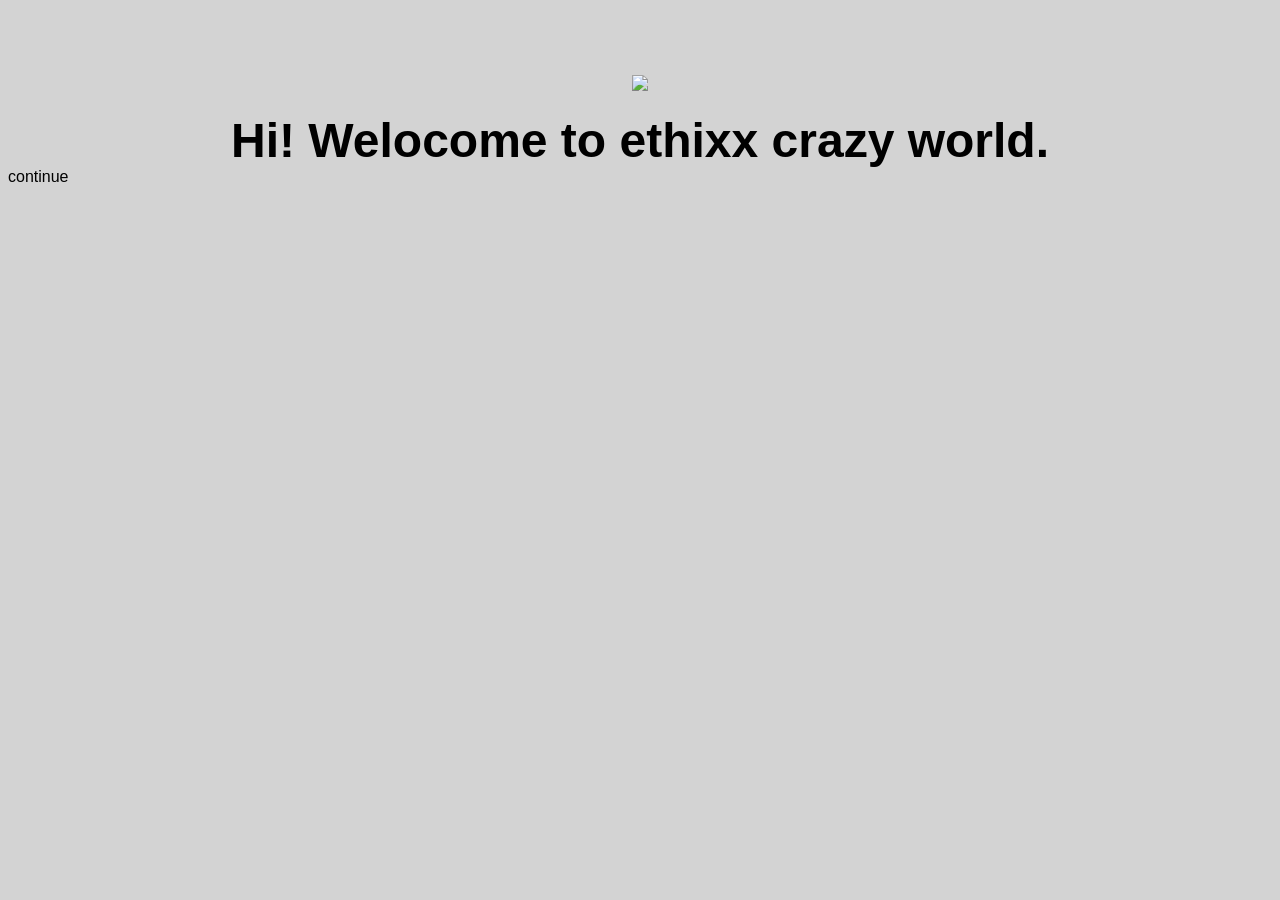
==== ui/home.html @ 85151f98 "Rename home.html to ui/home.html" ====
<!doctype html>
<html>
    <head>
        <link href="/ui/style.css" rel="stylesheet" />
    </head>
    <body>
        <div class="center">
            <img src="/ui/madi.png" class="img-medium"/>
        </div>
        <br>
        <div class="center text-big bold">
            Hi! Welocome to ethixx crazy world.
        </div>
        <href>continue</href>
        <script type="text/javascript" src="/ui/main.js">
        </script>
    </body>
</html>
---- ui/style.css ----
body {
    font-family: sans-serif;
    background-color: lightgrey;
    margin-top: 75px;
}

.center {
    text-align: center;
}

.text-big {
    font-size: 300%;
}

.bold {
    font-weight: bold;
}

.img-medium {
    height: 300px;
}
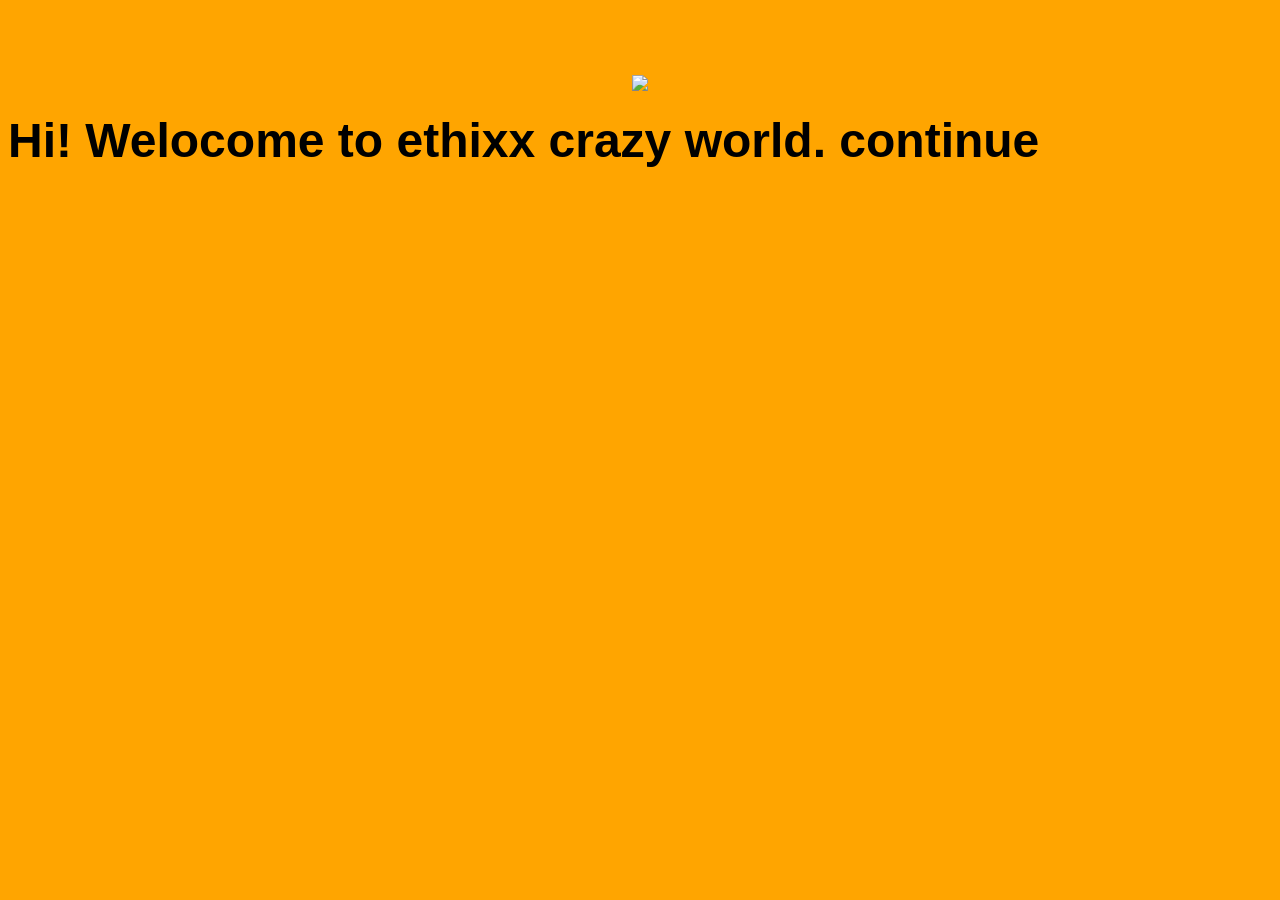
==== commit 69cc2ab8: "[imad-console] Updates ui/home.html" ====
--- a/ui/home.html
+++ b/ui/home.html
@@ -8,6 +8,8 @@
             <img src="/ui/madi.png" class="img-medium"/>
         </div>
         <br>
+        </hr>
+        <a 
         <div class="center text-big bold">
             Hi! Welocome to ethixx crazy world.
         </div>
--- a/ui/style.css
+++ b/ui/style.css
@@ -1,6 +1,6 @@
 body {
     font-family: sans-serif;
-    background-color: lightgrey;
+    background-color: orange;
     margin-top: 75px;
 }
 
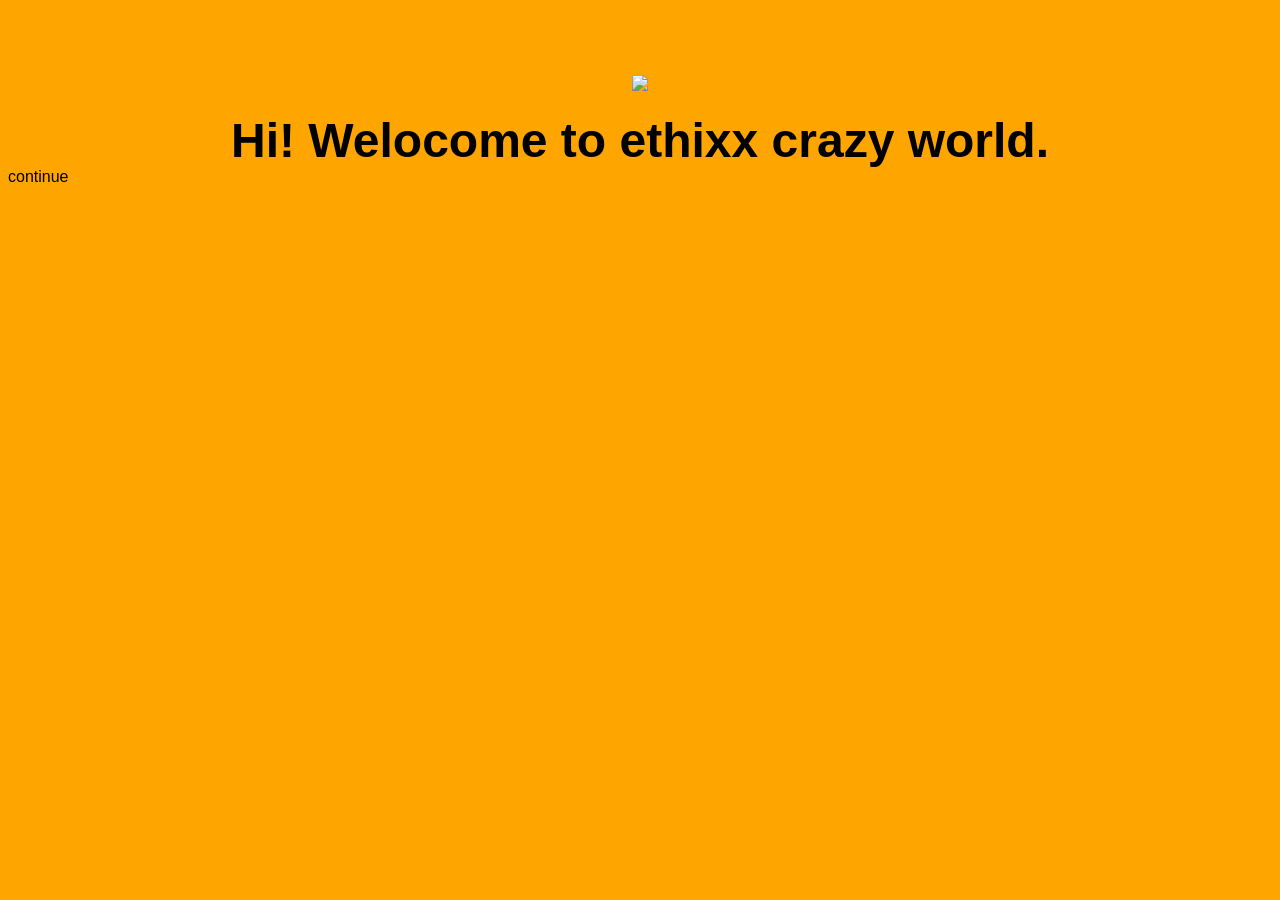
==== commit acbcddc7: "[imad-console] Updates ui/home.html" ====
--- a/ui/home.html
+++ b/ui/home.html
@@ -8,8 +8,8 @@
             <img src="/ui/madi.png" class="img-medium"/>
         </div>
         <br>
-        </hr>
-        <a 
+        
+        
         <div class="center text-big bold">
             Hi! Welocome to ethixx crazy world.
         </div>
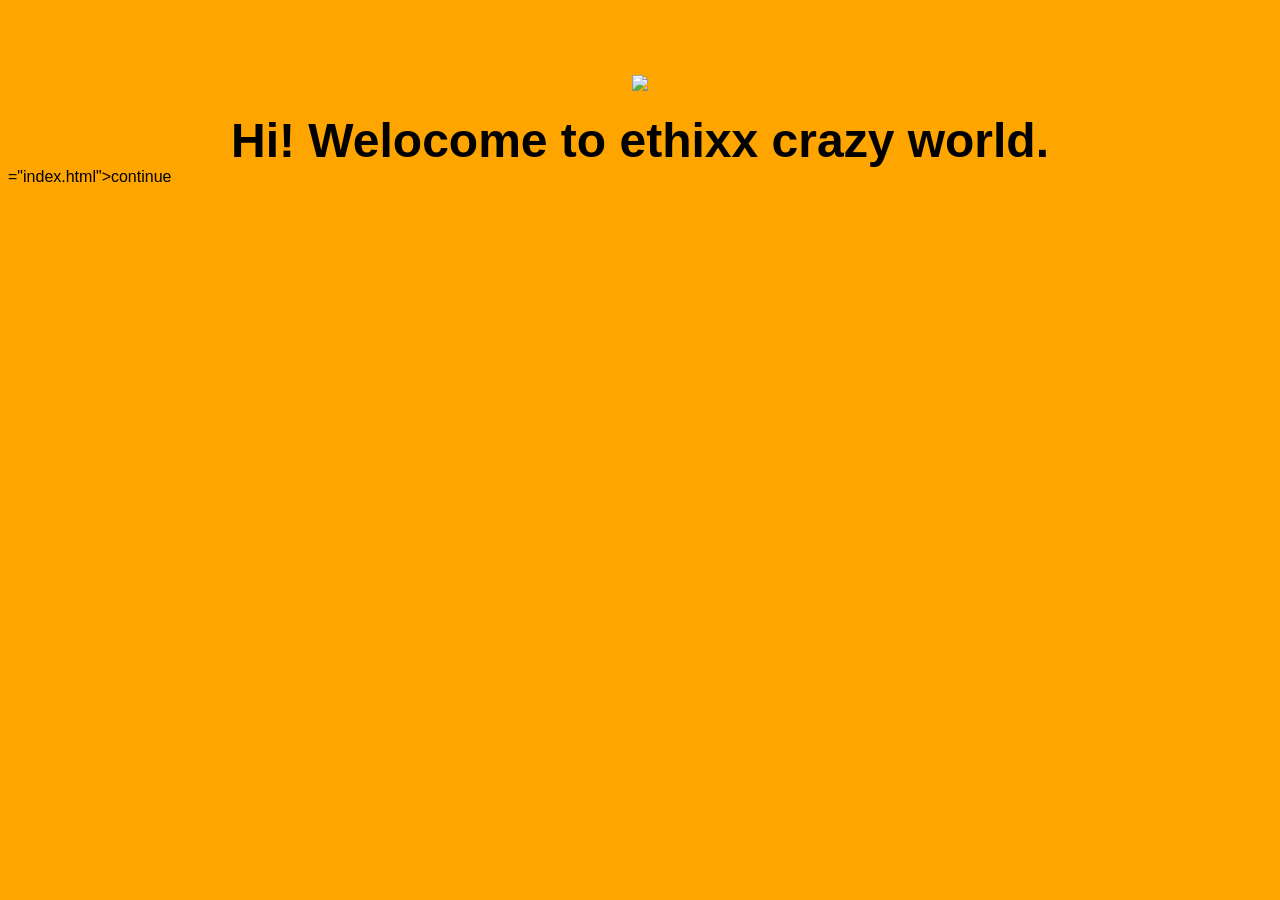
==== commit 8e660816: "[imad-console] Updates ui/home.html" ====
--- a/ui/home.html
+++ b/ui/home.html
@@ -13,7 +13,7 @@
         <div class="center text-big bold">
             Hi! Welocome to ethixx crazy world.
         </div>
-        <href>continue</href>
+        <href>="index.html">continue</href>
         <script type="text/javascript" src="/ui/main.js">
         </script>
     </body>
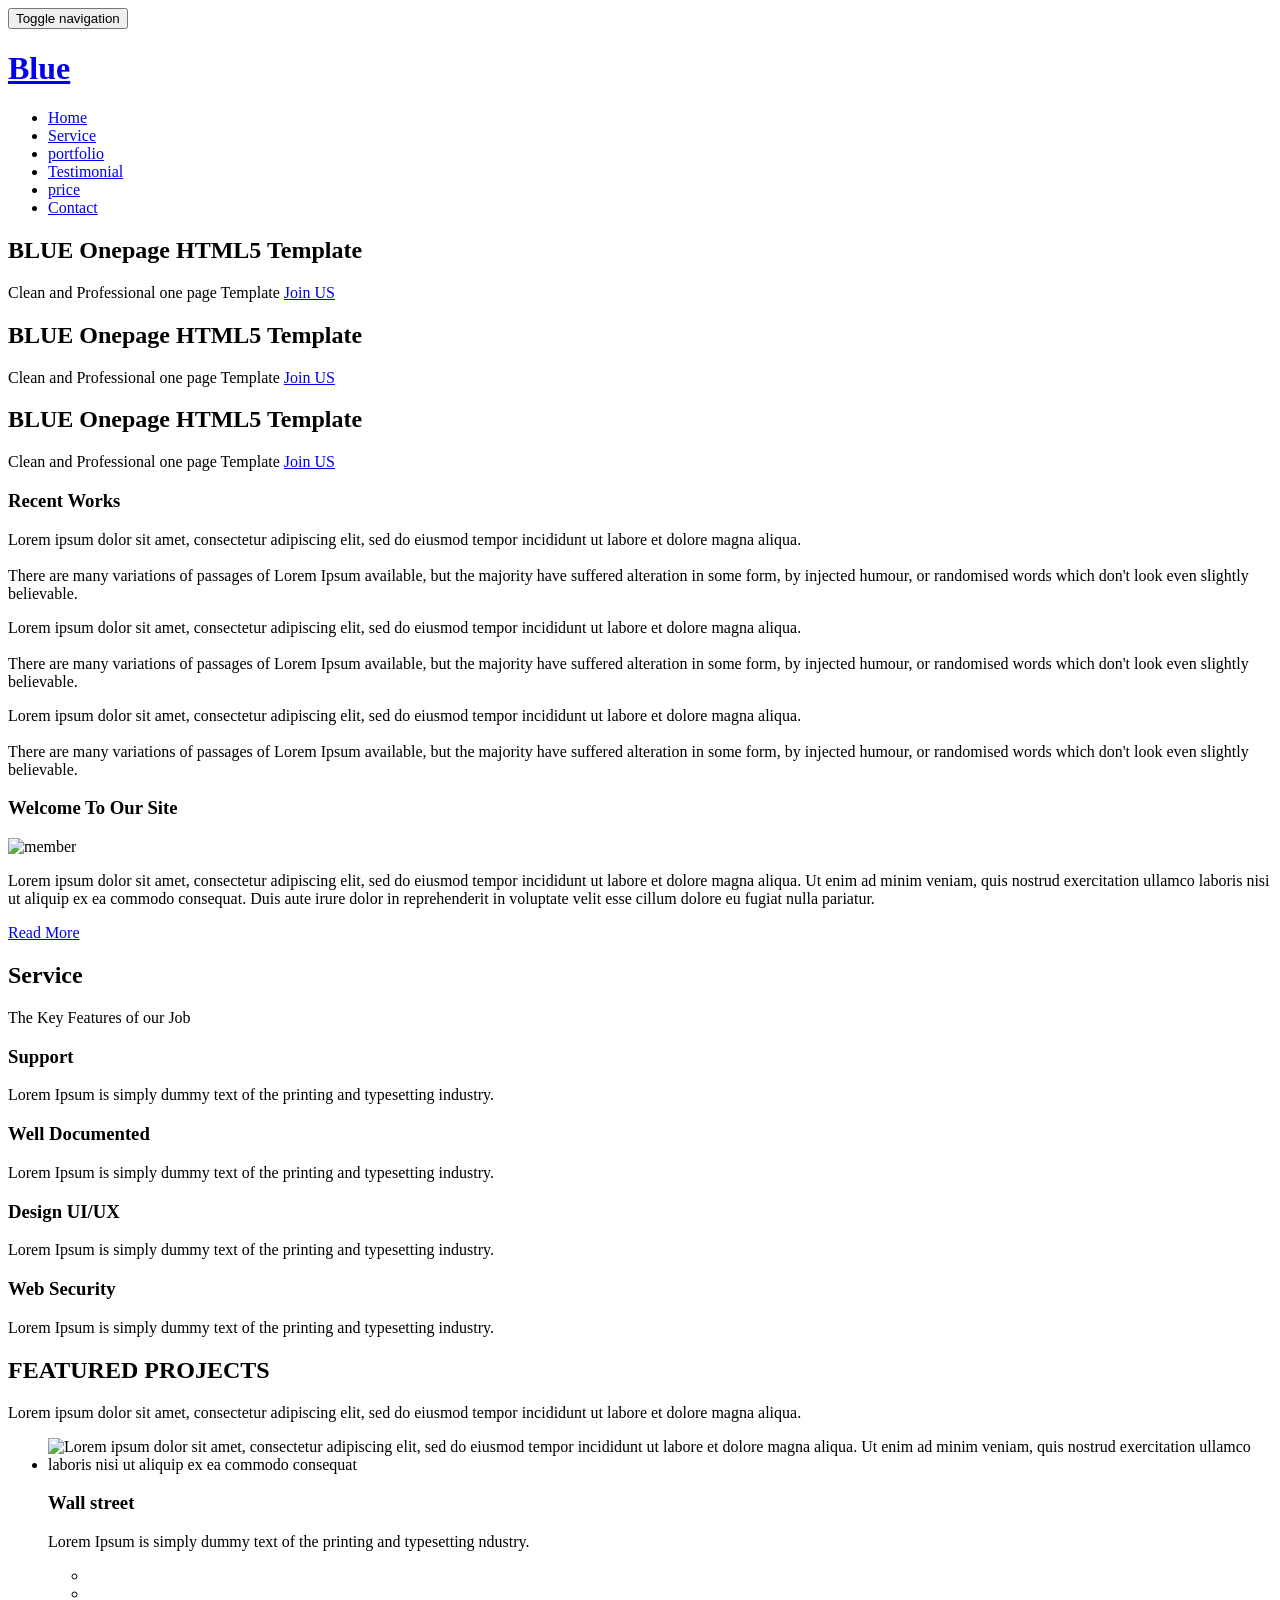
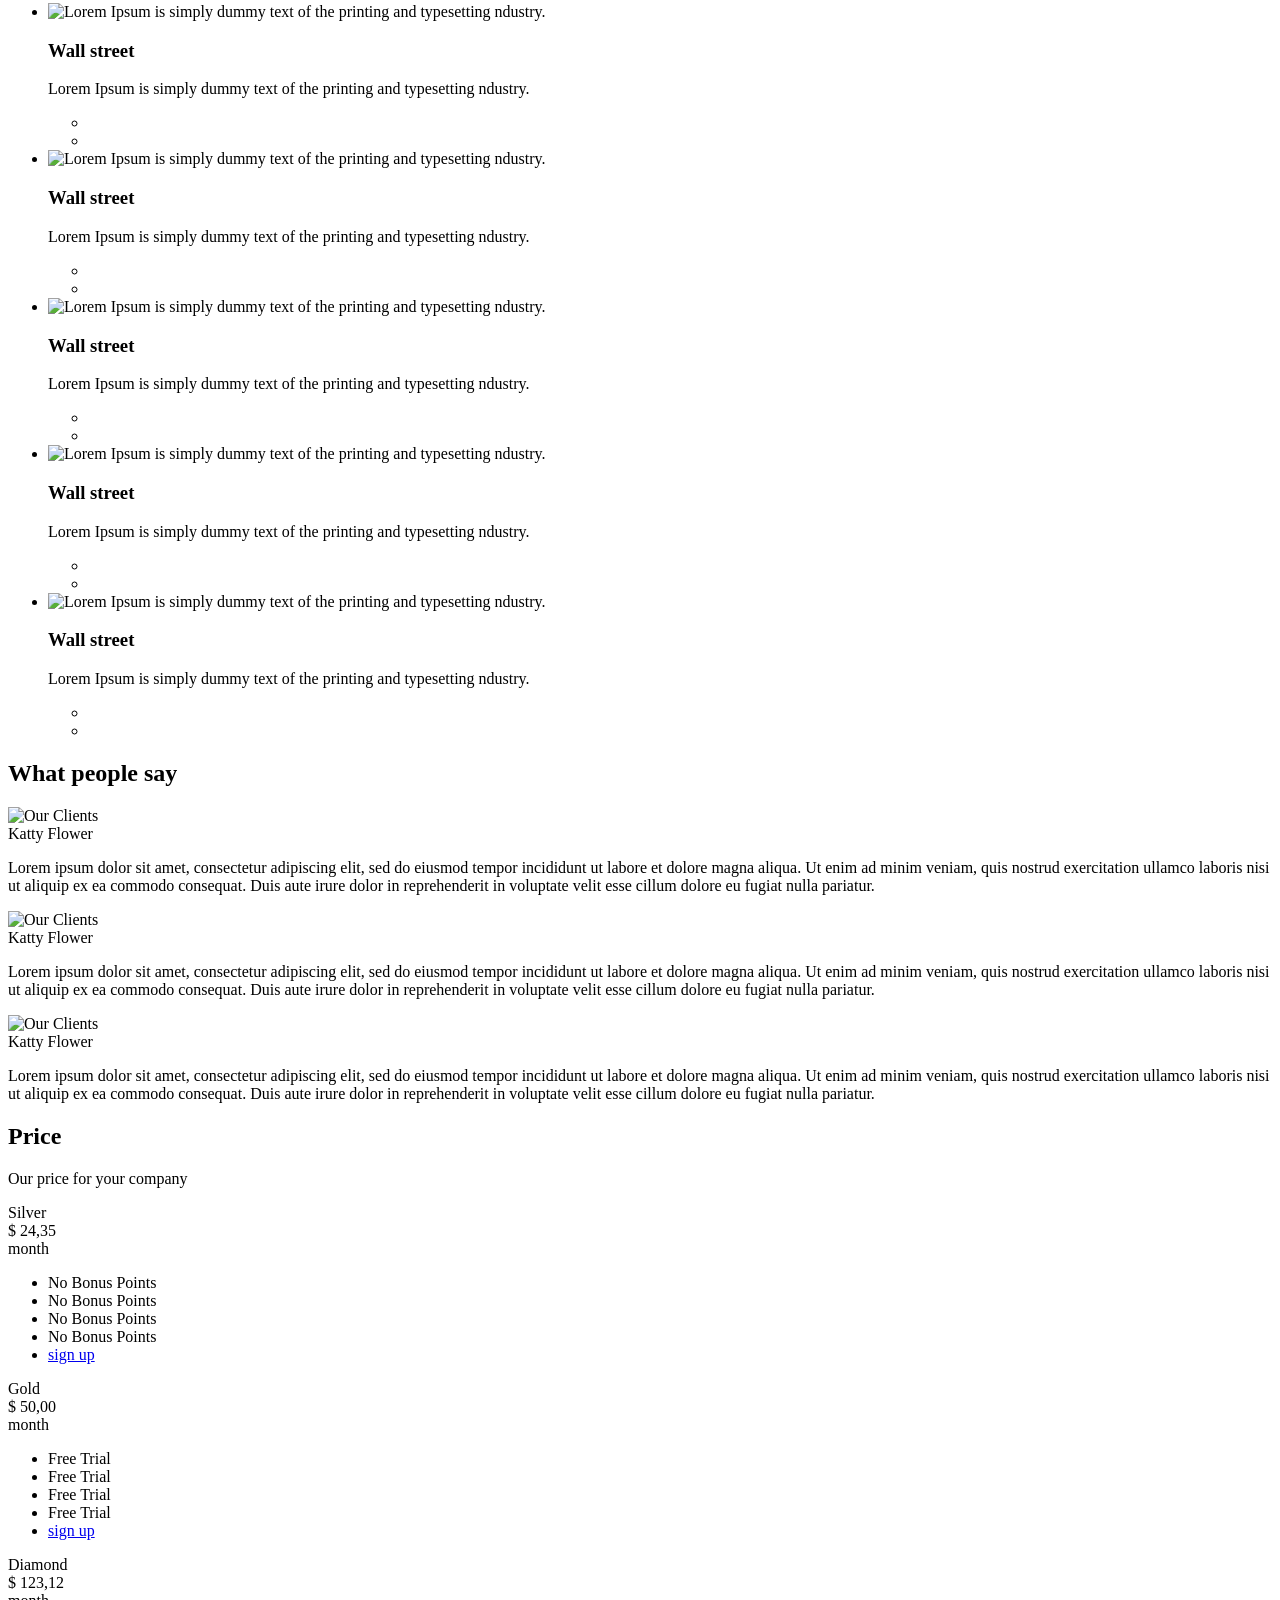
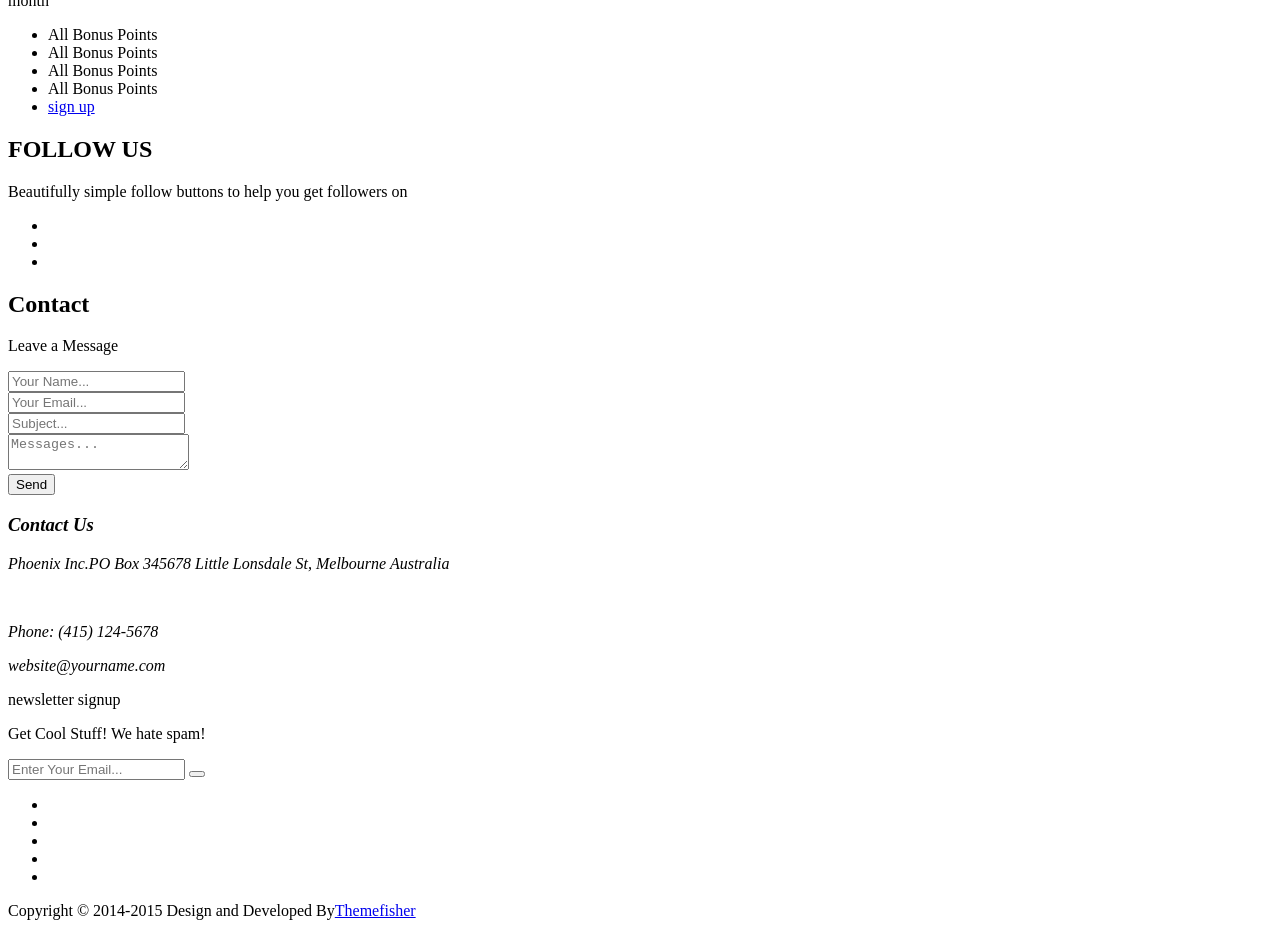
==== commit ad73e894: "[imad-console] Updates ui/home.html" ====
--- a/ui/home.html
+++ b/ui/home.html
@@ -1,20 +1,599 @@
-<!doctype html>
-<html>
+
+<!DOCTYPE html>
+<!--[if lt IE 7]>      <html lang="en" class="no-js lt-ie9 lt-ie8 lt-ie7"> <![endif]-->
+<!--[if IE 7]>         <html lang="en" class="no-js lt-ie9 lt-ie8"> <![endif]-->
+<!--[if IE 8]>         <html lang="en" class="no-js lt-ie9"> <![endif]-->
+<!--[if gt IE 8]><!--> <html lang="en" class="no-js"> <!--<![endif]-->
     <head>
-        <link href="/ui/style.css" rel="stylesheet" />
+    	<!-- meta character set -->
+        <meta charset="utf-8">
+		<!-- Always force latest IE rendering engine or request Chrome Frame -->
+        <meta http-equiv="X-UA-Compatible" content="IE=edge,chrome=1">
+        <title>Blue One Page HTML Template</title>		
+		<!-- Meta Description -->
+        <meta name="description" content="Blue One Page Creative HTML5 Template">
+        <meta name="keywords" content="one page, single page, onepage, responsive, parallax, creative, business, html5, css3, css3 animation">
+        <meta name="author" content="Muhammad Morshed">
+		
+		<!-- Mobile Specific Meta -->
+        <meta name="viewport" content="width=device-width, initial-scale=1">
+		
+		<!-- CSS
+		================================================== -->
+		
+		<link href='http://fonts.googleapis.com/css?family=Open+Sans:400,300,700' rel='stylesheet' type='text/css'>
+		
+		<!-- Fontawesome Icon font -->
+        <link rel="stylesheet" href="css/font-awesome.min.css">
+		<!-- bootstrap.min -->
+        <link rel="stylesheet" href="css/jquery.fancybox.css">
+		<!-- bootstrap.min -->
+        <link rel="stylesheet" href="css/bootstrap.min.css">
+		<!-- bootstrap.min -->
+        <link rel="stylesheet" href="css/owl.carousel.css">
+		<!-- bootstrap.min -->
+        <link rel="stylesheet" href="css/slit-slider.css">
+		<!-- bootstrap.min -->
+        <link rel="stylesheet" href="css/animate.css">
+		<!-- Main Stylesheet -->
+        <link rel="stylesheet" href="css/main.css">
+
+		<!-- Modernizer Script for old Browsers -->
+        <script src="js/modernizr-2.6.2.min.js"></script>
+
     </head>
-    <body>
-        <div class="center">
-            <img src="/ui/madi.png" class="img-medium"/>
-        </div>
-        <br>
-        
-        
-        <div class="center text-big bold">
-            Hi! Welocome to ethixx crazy world.
-        </div>
-        <href>="index.html">continue</href>
-        <script type="text/javascript" src="/ui/main.js">
-        </script>
+	
+    <body id="body">
+
+		<!-- preloader -->
+		<div id="preloader">
+            <div class="loder-box">
+            	<div class="battery"></div>
+            </div>
+		</div>
+		<!-- end preloader -->
+
+        <!--
+        Fixed Navigation
+        ==================================== -->
+        <header id="navigation" class="navbar-inverse navbar-fixed-top animated-header">
+            <div class="container">
+                <div class="navbar-header">
+                    <!-- responsive nav button -->
+					<button type="button" class="navbar-toggle" data-toggle="collapse" data-target=".navbar-collapse">
+						<span class="sr-only">Toggle navigation</span>
+						<span class="icon-bar"></span>
+						<span class="icon-bar"></span>
+						<span class="icon-bar"></span>
+                    </button>
+					<!-- /responsive nav button -->
+					
+					<!-- logo -->
+					<h1 class="navbar-brand">
+						<a href="#body">Blue</a>
+					</h1>
+					<!-- /logo -->
+                </div>
+
+				<!-- main nav -->
+                <nav class="collapse navbar-collapse navbar-right" role="navigation">
+                    <ul id="nav" class="nav navbar-nav">
+                        <li><a href="#body">Home</a></li>
+                        <li><a href="#service">Service</a></li>
+                        <li><a href="#portfolio">portfolio</a></li>
+                        <li><a href="#testimonials">Testimonial</a></li>
+                        <li><a href="#price">price</a></li>
+                        <li><a href="#contact">Contact</a></li>
+                    </ul>
+                </nav>
+				<!-- /main nav -->
+				
+            </div>
+        </header>
+        <!--
+        End Fixed Navigation
+        ==================================== -->
+		
+		<main class="site-content" role="main">
+		
+        <!--
+        Home Slider
+        ==================================== -->
+		
+		<section id="home-slider">
+            <div id="slider" class="sl-slider-wrapper">
+
+				<div class="sl-slider">
+				
+					<div class="sl-slide" data-orientation="horizontal" data-slice1-rotation="-25" data-slice2-rotation="-25" data-slice1-scale="2" data-slice2-scale="2">
+
+						<div class="bg-img bg-img-1"></div>
+
+						<div class="slide-caption">
+                            <div class="caption-content">
+                                <h2 class="animated fadeInDown">BLUE Onepage HTML5 Template</h2>
+                                <span class="animated fadeInDown">Clean and Professional one page Template</span>
+                                <a href="#" class="btn btn-blue btn-effect">Join US</a>
+                            </div>
+                        </div>
+						
+					</div>
+					
+					<div class="sl-slide" data-orientation="vertical" data-slice1-rotation="10" data-slice2-rotation="-15" data-slice1-scale="1.5" data-slice2-scale="1.5">
+					
+						<div class="bg-img bg-img-2"></div>
+						<div class="slide-caption">
+                            <div class="caption-content">
+                                <h2>BLUE Onepage HTML5 Template</h2>
+                                <span>Clean and Professional one page Template</span>
+                                <a href="#" class="btn btn-blue btn-effect">Join US</a>
+                            </div>
+                        </div>
+						
+					</div>
+					
+					<div class="sl-slide" data-orientation="horizontal" data-slice1-rotation="3" data-slice2-rotation="3" data-slice1-scale="2" data-slice2-scale="1">
+						
+						<div class="bg-img bg-img-3"></div>
+						<div class="slide-caption">
+                            <div class="caption-content">
+                                <h2>BLUE Onepage HTML5 Template</h2>
+                                <span>Clean and Professional one page Template</span>
+                                <a href="#" class="btn btn-blue btn-effect">Join US</a>
+                            </div>
+                        </div>
+
+					</div>
+
+				</div><!-- /sl-slider -->
+
+                <!-- 
+                <nav id="nav-arrows" class="nav-arrows">
+                    <span class="nav-arrow-prev">Previous</span>
+                    <span class="nav-arrow-next">Next</span>
+                </nav>
+                -->
+                
+                <nav id="nav-arrows" class="nav-arrows hidden-xs hidden-sm visible-md visible-lg">
+                    <a href="javascript:;" class="sl-prev">
+                        <i class="fa fa-angle-left fa-3x"></i>
+                    </a>
+                    <a href="javascript:;" class="sl-next">
+                        <i class="fa fa-angle-right fa-3x"></i>
+                    </a>
+                </nav>
+                
+
+				<nav id="nav-dots" class="nav-dots visible-xs visible-sm hidden-md hidden-lg">
+					<span class="nav-dot-current"></span>
+					<span></span>
+					<span></span>
+				</nav>
+
+			</div><!-- /slider-wrapper -->
+		</section>
+		
+        <!--
+        End Home SliderEnd
+        ==================================== -->
+			
+			<!-- about section -->
+			<section id="about" >
+				<div class="container">
+					<div class="row">
+						<div class="col-md-4 wow animated fadeInLeft">
+							<div class="recent-works">
+								<h3>Recent Works</h3>
+								<div id="works">
+									<div class="work-item">
+										<p>Lorem ipsum dolor sit amet, consectetur adipiscing elit, sed do eiusmod tempor incididunt ut labore et dolore magna aliqua. <br> <br> There are many variations of passages of Lorem Ipsum available, but the majority have suffered alteration in some form, by injected humour, or randomised words which don't look even slightly believable.</p>
+									</div>
+									<div class="work-item">
+										<p>Lorem ipsum dolor sit amet, consectetur adipiscing elit, sed do eiusmod tempor incididunt ut labore et dolore magna aliqua. <br><br> There are many variations of passages of Lorem Ipsum available, but the majority have suffered alteration in some form, by injected humour, or randomised words which don't look even slightly believable.</p>
+									</div>
+									<div class="work-item">
+										<p>Lorem ipsum dolor sit amet, consectetur adipiscing elit, sed do eiusmod tempor incididunt ut labore et dolore magna aliqua. <br><br> There are many variations of passages of Lorem Ipsum available, but the majority have suffered alteration in some form, by injected humour, or randomised words which don't look even slightly believable.</p>
+									</div>
+								</div>
+							</div>
+						</div>
+						<div class="col-md-7 col-md-offset-1 wow animated fadeInRight">
+							<div class="welcome-block">
+								<h3>Welcome To Our Site</h3>								
+						     	 <div class="message-body">
+									<img src="img/member-1.jpg" class="pull-left" alt="member">
+						       		<p>Lorem ipsum dolor sit amet, consectetur adipiscing elit, sed do eiusmod tempor incididunt ut labore et dolore magna aliqua. Ut enim ad minim veniam, quis nostrud exercitation ullamco laboris nisi ut aliquip ex ea commodo consequat. Duis aute irure dolor in reprehenderit in voluptate velit esse cillum dolore eu fugiat nulla pariatur. </p>
+						     	 </div>
+						       	<a href="#" class="btn btn-border btn-effect pull-right">Read More</a>
+						    </div>
+						</div>
+					</div>
+				</div>
+			</section>
+			<!-- end about section -->
+			
+			
+			<!-- Service section -->
+			<section id="service">
+				<div class="container">
+					<div class="row">
+					
+						<div class="sec-title text-center">
+							<h2 class="wow animated bounceInLeft">Service</h2>
+							<p class="wow animated bounceInRight">The Key Features of our Job</p>
+						</div>
+						
+						<div class="col-md-3 col-sm-6 col-xs-12 text-center wow animated zoomIn">
+							<div class="service-item">
+								<div class="service-icon">
+									<i class="fa fa-home fa-3x"></i>
+								</div>
+								<h3>Support</h3>
+								<p>Lorem Ipsum is simply dummy text of the printing and typesetting industry. </p>
+							</div>
+						</div>
+					
+						<div class="col-md-3 col-sm-6 col-xs-12 text-center wow animated zoomIn" data-wow-delay="0.3s">
+							<div class="service-item">
+								<div class="service-icon">
+									<i class="fa fa-tasks fa-3x"></i>
+								</div>
+								<h3>Well Documented</h3>
+								<p>Lorem Ipsum is simply dummy text of the printing and typesetting industry. </p>
+							</div>
+						</div>
+					
+						<div class="col-md-3 col-sm-6 col-xs-12 text-center wow animated zoomIn" data-wow-delay="0.6s">
+							<div class="service-item">
+								<div class="service-icon">
+									<i class="fa fa-clock-o fa-3x"></i>
+								</div>
+								<h3>Design UI/UX</h3>
+								<p>Lorem Ipsum is simply dummy text of the printing and typesetting industry. </p>
+							</div>
+						</div>
+					
+						<div class="col-md-3 col-sm-6 col-xs-12 text-center wow animated zoomIn" data-wow-delay="0.9s">
+							<div class="service-item">
+								<div class="service-icon">
+									<i class="fa fa-heart fa-3x"></i>
+								</div>
+								
+								<h3>Web Security</h3>
+								<p>Lorem Ipsum is simply dummy text of the printing and typesetting industry. </p>							
+							</div>
+						</div>
+						
+					</div>
+				</div>
+			</section>
+			<!-- end Service section -->
+			
+			<!-- portfolio section -->
+			<section id="portfolio">
+				<div class="container">
+					<div class="row">
+					
+						<div class="sec-title text-center wow animated fadeInDown">
+							<h2>FEATURED PROJECTS</h2>
+							<p>Lorem ipsum dolor sit amet, consectetur adipiscing elit, sed do eiusmod tempor incididunt ut labore et dolore magna aliqua.</p>
+						</div>
+						
+
+						<ul class="project-wrapper wow animated fadeInUp">
+							<li class="portfolio-item">
+								<img src="img/portfolio/item.jpg" class="img-responsive" alt="Lorem ipsum dolor sit amet, consectetur adipiscing elit, sed do eiusmod tempor incididunt ut labore et dolore magna aliqua. Ut enim ad minim veniam, quis nostrud exercitation ullamco laboris nisi ut aliquip ex ea commodo consequat">
+								<figcaption class="mask">
+									<h3>Wall street</h3>
+									<p>Lorem Ipsum is simply dummy text of the printing and typesetting ndustry. </p>
+								</figcaption>
+								<ul class="external">
+									<li><a class="fancybox" title="Araund The world" data-fancybox-group="works" href="img/portfolio/item.jpg"><i class="fa fa-search"></i></a></li>
+									<li><a href=""><i class="fa fa-link"></i></a></li>
+								</ul>
+							</li>
+							
+							<li class="portfolio-item">
+								<img src="img/portfolio/item2.jpg" class="img-responsive" alt="Lorem Ipsum is simply dummy text of the printing and typesetting ndustry. ">
+								<figcaption class="mask">
+									<h3>Wall street</h3>
+									<p>Lorem Ipsum is simply dummy text of the printing and typesetting ndustry. </p>
+								</figcaption>
+								<ul class="external">
+									<li><a class="fancybox" title="Wall street" href="img/slider/banner.jpg" data-fancybox-group="works" ><i class="fa fa-search"></i></a></li>
+									<li><a href=""><i class="fa fa-link"></i></a></li>
+								</ul>
+							</li>
+							
+							<li class="portfolio-item">
+								<img src="img/portfolio/item3.jpg" class="img-responsive" alt="Lorem Ipsum is simply dummy text of the printing and typesetting ndustry. ">
+								<figcaption class="mask">
+									<h3>Wall street</h3>
+									<p>Lorem Ipsum is simply dummy text of the printing and typesetting ndustry. </p>
+								</figcaption>
+								<ul class="external">
+									<li><a class="fancybox" title="Behind The world" data-fancybox-group="works" href="img/portfolio/item3.jpg"><i class="fa fa-search"></i></a></li>
+									<li><a href=""><i class="fa fa-link"></i></a></li>
+								</ul>
+							</li>
+							
+							<li class="portfolio-item">
+								<img src="img/portfolio/item4.jpg" class="img-responsive" alt="Lorem Ipsum is simply dummy text of the printing and typesetting ndustry.">
+								<figcaption class="mask">
+									<h3>Wall street</h3>
+									<p>Lorem Ipsum is simply dummy text of the printing and typesetting ndustry. </p>
+								</figcaption>
+								<ul class="external">
+									<li><a class="fancybox" title="Wall street 4" data-fancybox-group="works" href="img/portfolio/item4.jpg"><i class="fa fa-search"></i></a></li>
+									<li><a href=""><i class="fa fa-link"></i></a></li>
+								</ul>
+							</li>
+							
+							<li class="portfolio-item">
+								<img src="img/portfolio/item5.jpg" class="img-responsive" alt="Lorem Ipsum is simply dummy text of the printing and typesetting ndustry. ">
+								<figcaption class="mask">
+									<h3>Wall street</h3>
+									<p>Lorem Ipsum is simply dummy text of the printing and typesetting ndustry. </p>
+								</figcaption>
+								<ul class="external">
+									<li><a class="fancybox" title="Wall street 5" data-fancybox-group="works" href="img/portfolio/item5.jpg"><i class="fa fa-search"></i></a></li>
+									<li><a href=""><i class="fa fa-link"></i></a></li>
+								</ul>
+							</li>
+							
+							<li class="portfolio-item">
+								<img src="img/portfolio/item6.jpg" class="img-responsive" alt="Lorem Ipsum is simply dummy text of the printing and typesetting ndustry. ">
+								<figcaption class="mask">
+									<h3>Wall street</h3>
+									<p>Lorem Ipsum is simply dummy text of the printing and typesetting ndustry. </p>
+								</figcaption>
+								<ul class="external">
+									<li><a class="fancybox" title="Wall street 6" data-fancybox-group="works" href="img/portfolio/item6.jpg"><i class="fa fa-search"></i></a></li>
+									<li><a href=""><i class="fa fa-link"></i></a></li>
+								</ul>
+							</li>
+						</ul>
+						
+					</div>
+				</div>
+			</section>
+			<!-- end portfolio section -->
+			
+			<!-- Testimonial section -->
+			<section id="testimonials" class="parallax">
+				<div class="overlay">
+					<div class="container">
+						<div class="row">
+						
+							<div class="sec-title text-center white wow animated fadeInDown">
+								<h2>What people say</h2>
+							</div>
+							
+							<div id="testimonial" class=" wow animated fadeInUp">
+								<div class="testimonial-item text-center">
+									<img src="img/member-1.jpg" alt="Our Clients">
+									<div class="clearfix">
+										<span>Katty Flower</span>
+										<p>Lorem ipsum dolor sit amet, consectetur adipiscing elit, sed do eiusmod tempor incididunt ut labore et dolore magna aliqua. Ut enim ad minim veniam, quis nostrud exercitation ullamco laboris nisi ut aliquip ex ea commodo consequat. Duis aute irure dolor in reprehenderit in voluptate velit esse cillum dolore eu fugiat nulla pariatur.</p>
+									</div>
+								</div>
+								<div class="testimonial-item text-center">
+									<img src="img/member-1.jpg" alt="Our Clients">
+									<div class="clearfix">
+										<span>Katty Flower</span>
+										<p>Lorem ipsum dolor sit amet, consectetur adipiscing elit, sed do eiusmod tempor incididunt ut labore et dolore magna aliqua. Ut enim ad minim veniam, quis nostrud exercitation ullamco laboris nisi ut aliquip ex ea commodo consequat. Duis aute irure dolor in reprehenderit in voluptate velit esse cillum dolore eu fugiat nulla pariatur.</p>
+									</div>
+								</div>
+								<div class="testimonial-item text-center">
+									<img src="img/member-1.jpg" alt="Our Clients">
+									<div class="clearfix">
+										<span>Katty Flower</span>
+										<p>Lorem ipsum dolor sit amet, consectetur adipiscing elit, sed do eiusmod tempor incididunt ut labore et dolore magna aliqua. Ut enim ad minim veniam, quis nostrud exercitation ullamco laboris nisi ut aliquip ex ea commodo consequat. Duis aute irure dolor in reprehenderit in voluptate velit esse cillum dolore eu fugiat nulla pariatur.</p>
+									</div>
+								</div>
+							</div>
+						
+						</div>
+					</div>
+				</div>
+			</section>
+			<!-- end Testimonial section -->
+			
+			<!-- Price section -->
+			<section id="price">
+				<div class="container">
+					<div class="row">
+					
+						<div class="sec-title text-center wow animated fadeInDown">
+							<h2>Price</h2>
+							<p>Our price for your company</p>
+						</div>
+						
+						<div class="col-md-4 wow animated fadeInUp">
+							<div class="price-table text-center">
+								<span>Silver</span>
+								<div class="value">
+									<span>$</span>
+									<span>24,35</span><br>
+									<span>month</span>
+								</div>
+								<ul>
+									<li>No Bonus Points</li>
+									<li>No Bonus Points</li>
+									<li>No Bonus Points</li>
+									<li>No Bonus Points</li>
+									<li><a href="#">sign up</a></li>
+								</ul>
+							</div>
+						</div>
+						
+						<div class="col-md-4 wow animated fadeInUp" data-wow-delay="0.4s">
+							<div class="price-table featured text-center">
+								<span>Gold</span>
+								<div class="value">
+									<span>$</span>
+									<span>50,00</span><br>
+									<span>month</span>
+								</div>
+								<ul>
+									<li>Free Trial</li>
+									<li>Free Trial</li>
+									<li>Free Trial</li>
+									<li>Free Trial</li>
+									<li><a href="#">sign up</a></li>
+								</ul>
+							</div>
+						</div>
+						
+						<div class="col-md-4 wow animated fadeInUp" data-wow-delay="0.8s">
+							<div class="price-table text-center">
+								<span>Diamond</span>
+								<div class="value">
+									<span>$</span>
+									<span>123,12</span><br>
+									<span>month</span>
+								</div>
+								<ul>
+									<li>All Bonus Points</li>
+									<li>All Bonus Points</li>
+									<li>All Bonus Points</li>
+									<li>All Bonus Points</li>
+									<li><a href="#">sign up</a></li>
+								</ul>
+							</div>
+						</div>
+		
+					</div>
+				</div>
+			</section>
+			<!-- end Price section -->
+			
+			<!-- Social section -->
+			<section id="social" class="parallax">
+				<div class="overlay">
+					<div class="container">
+						<div class="row">
+						
+							<div class="sec-title text-center white wow animated fadeInDown">
+								<h2>FOLLOW US</h2>
+								<p>Beautifully simple follow buttons to help you get followers on</p>
+							</div>
+							
+							<ul class="social-button">
+								<li class="wow animated zoomIn"><a href="#"><i class="fa fa-thumbs-up fa-2x"></i></a></li>
+								<li class="wow animated zoomIn" data-wow-delay="0.3s"><a href="#"><i class="fa fa-twitter fa-2x"></i></a></li>
+								<li class="wow animated zoomIn" data-wow-delay="0.6s"><a href="#"><i class="fa fa-dribbble fa-2x"></i></a></li>							
+							</ul>
+							
+						</div>
+					</div>
+				</div>
+			</section>
+			<!-- end Social section -->
+			
+			<!-- Contact section -->
+			<section id="contact" >
+				<div class="container">
+					<div class="row">
+						
+						<div class="sec-title text-center wow animated fadeInDown">
+							<h2>Contact</h2>
+							<p>Leave a Message</p>
+						</div>
+						
+						
+						<div class="col-md-7 contact-form wow animated fadeInLeft">
+							<form action="#" method="post">
+								<div class="input-field">
+									<input type="text" name="name" class="form-control" placeholder="Your Name...">
+								</div>
+								<div class="input-field">
+									<input type="email" name="email" class="form-control" placeholder="Your Email...">
+								</div>
+								<div class="input-field">
+									<input type="text" name="subject" class="form-control" placeholder="Subject...">
+								</div>
+								<div class="input-field">
+									<textarea name="message" class="form-control" placeholder="Messages..."></textarea>
+								</div>
+						       	<button type="submit" id="submit" class="btn btn-blue btn-effect">Send</button>
+							</form>
+						</div>
+						
+						<div class="col-md-5 wow animated fadeInRight">
+							<address class="contact-details">
+								<h3>Contact Us</h3>						
+								<p><i class="fa fa-pencil"></i>Phoenix Inc.<span>PO Box 345678</span> <span>Little Lonsdale St, Melbourne </span><span>Australia</span></p><br>
+								<p><i class="fa fa-phone"></i>Phone: (415) 124-5678 </p>
+								<p><i class="fa fa-envelope"></i>website@yourname.com</p>
+							</address>
+						</div>
+			
+					</div>
+				</div>
+			</section>
+			<!-- end Contact section -->
+			
+			<section id="google-map">
+				<div id="map-canvas" class="wow animated fadeInUp"></div>
+			</section>
+		
+		</main>
+		
+		<footer id="footer">
+			<div class="container">
+				<div class="row text-center">
+					<div class="footer-content">
+						<div class="wow animated fadeInDown">
+							<p>newsletter signup</p>
+							<p>Get Cool Stuff! We hate spam!</p>
+						</div>
+						<form action="#" method="post" class="subscribe-form wow animated fadeInUp">
+							<div class="input-field">
+								<input type="email" class="subscribe form-control" placeholder="Enter Your Email...">
+								<button type="submit" class="submit-icon">
+									<i class="fa fa-paper-plane fa-lg"></i>
+								</button>
+							</div>
+						</form>
+						<div class="footer-social">
+							<ul>
+								<li class="wow animated zoomIn"><a href="#"><i class="fa fa-thumbs-up fa-3x"></i></a></li>
+								<li class="wow animated zoomIn" data-wow-delay="0.3s"><a href="#"><i class="fa fa-twitter fa-3x"></i></a></li>
+								<li class="wow animated zoomIn" data-wow-delay="0.6s"><a href="#"><i class="fa fa-skype fa-3x"></i></a></li>
+								<li class="wow animated zoomIn" data-wow-delay="0.9s"><a href="#"><i class="fa fa-dribbble fa-3x"></i></a></li>
+								<li class="wow animated zoomIn" data-wow-delay="1.2s"><a href="#"><i class="fa fa-youtube fa-3x"></i></a></li>
+							</ul>
+						</div>
+						
+						<p>Copyright &copy; 2014-2015 Design and Developed By<a href="http://www.themefisher.com">Themefisher</a> </p>
+					</div>
+				</div>
+			</div>
+		</footer>
+		
+		<!-- Essential jQuery Plugins
+		================================================== -->
+		<!-- Main jQuery -->
+        <script src="js/jquery-1.11.1.min.js"></script>
+		<!-- Twitter Bootstrap -->
+        <script src="js/bootstrap.min.js"></script>
+		<!-- Single Page Nav -->
+        <script src="js/jquery.singlePageNav.min.js"></script>
+		<!-- jquery.fancybox.pack -->
+        <script src="js/jquery.fancybox.pack.js"></script>
+		<!-- Google Map API -->
+		<script src="http://maps.google.com/maps/api/js?sensor=false"></script>
+		<!-- Owl Carousel -->
+        <script src="js/owl.carousel.min.js"></script>
+        <!-- jquery easing -->
+        <script src="js/jquery.easing.min.js"></script>
+        <!-- Fullscreen slider -->
+        <script src="js/jquery.slitslider.js"></script>
+        <script src="js/jquery.ba-cond.min.js"></script>
+		<!-- onscroll animation -->
+        <script src="js/wow.min.js"></script>
+		<!-- Custom Functions -->
+        <script src="js/main.js"></script>
     </body>
 </html>
